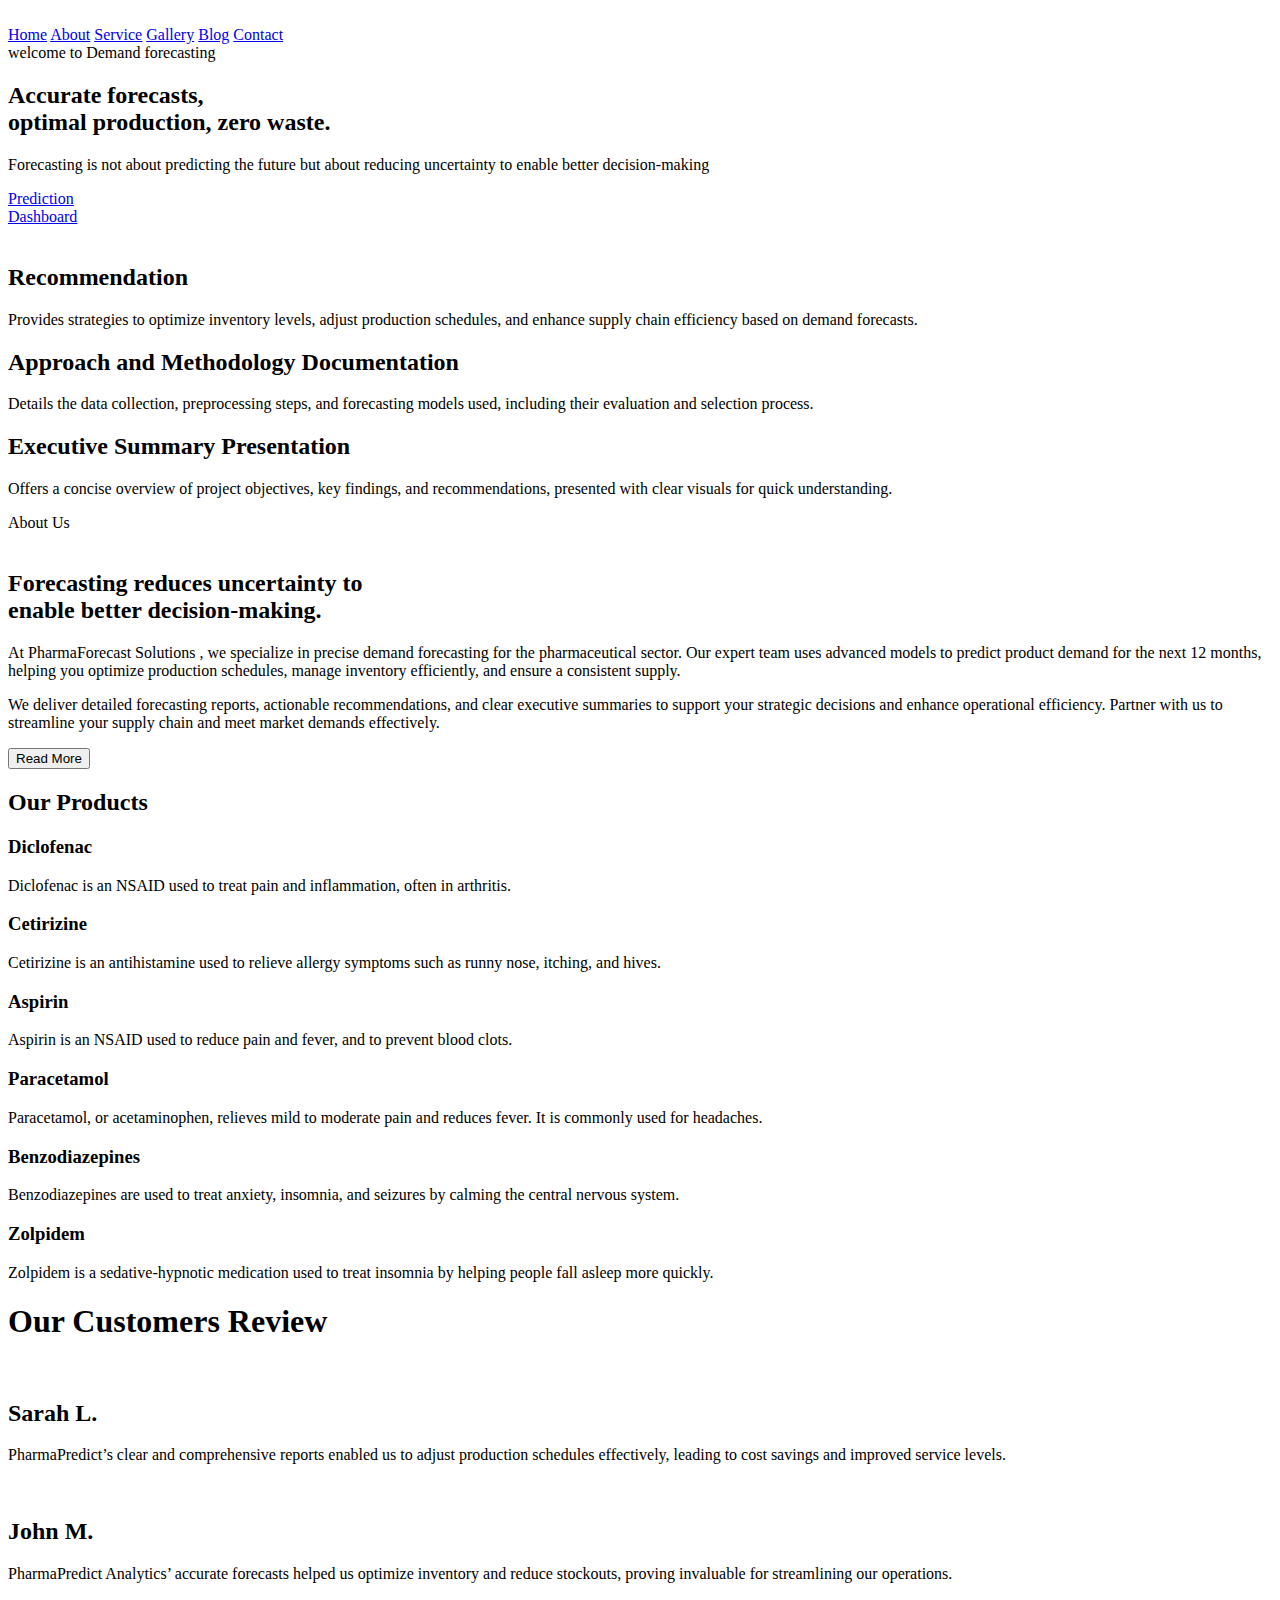
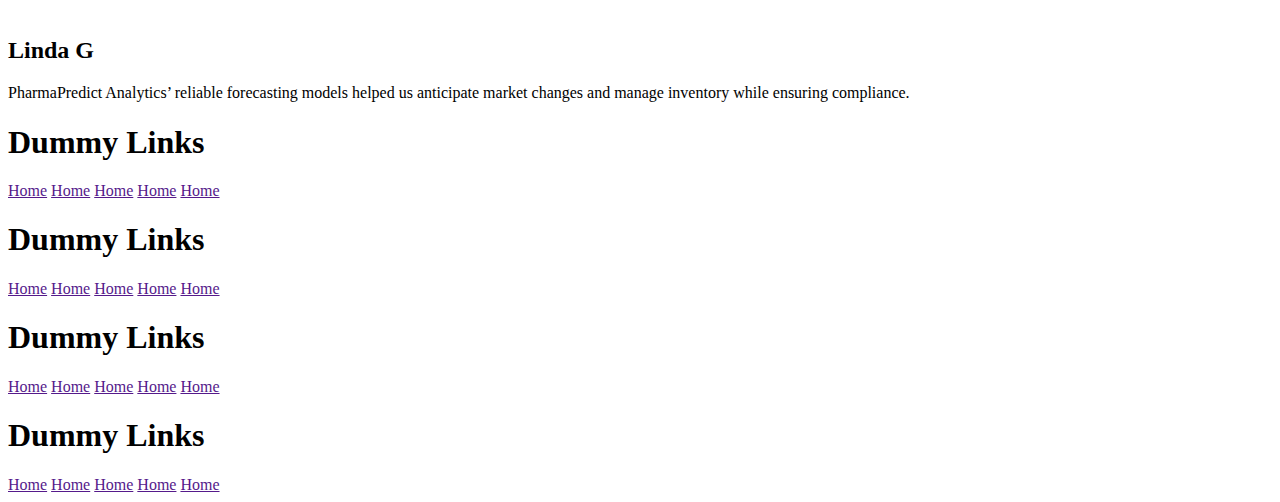
==== templates/index.html @ ecd3c29d "uploads" ====
<!DOCTYPE html>
<html lang="en">

<head>
    <meta charset="UTF-8">
    <meta name="viewport" content="width=device-width, initial-scale=1.0">
    <title>Demand Forecasting Website</title>

    <script src="https://kit.fontawesome.com/c1df782baf.js"></script>
    <link rel='stylesheet' href='https://cdn-uicons.flaticon.com/2.1.0/uicons-thin-rounded/css/uicons-thin-rounded.css'>
    <link rel='stylesheet'
        href='https://cdn-uicons.flaticon.com/2.1.0/uicons-regular-rounded/css/uicons-regular-rounded.css'>
    <link rel="stylesheet" href='C:\Users\shari\OneDrive\Desktop\Demand web\static\mainstyle.css'>

</head>

<body>

    <header>

        <div class="logo"><img src="C:\Users\shari\OneDrive\Desktop\Demand web\images\logo3.png" alt=""></div>

        <nav class="navbar">
            <a href="#Home">Home</a>
            <a href="#Home">About</a>
            <a href="#Home">Service</a>
            <a href="#Home">Gallery</a>
            <a href="#Home">Blog</a>
            <a href="#Home">Contact</a>
        </nav>

       

    </header>

    <!-- header section ended -->

    <!-- Home section started -->

    <div class="main-home">

        <div class="home">
            <div class="home-left-content">
                <span>welcome to Demand forecasting </span>
                <h2>Accurate forecasts, <br> optimal production, zero waste.</h2>
                <p class="lorem">Forecasting is not about predicting the future but about reducing uncertainty to enable
                    better decision-making</p>

                <div class="home-btn">
                    <a href="http://127.0.0.1:5000/">Prediction</a>
                    <!-- <a class="homebtnsec" href="">Prediction</a> -->
                </div>
                <div class="home-btn">
                    <a
                        href="https://app.powerbi.com/groups/me/reports/99a408a9-e385-4f42-877f-4840efb2e6ac/28f6c0be305ba81ad8db?experience=power-bi">Dashboard</a>
                    <!-- <a class="homebtnsec" href="">Prediction</a> -->
                </div>

            </div>

            <div class="home-right-content">
                <img src="C:\Users\shari\OneDrive\Desktop\Demand web\images\output-onlinegiftools (2).gif" alt="">
            </div>
        </div>
    </div>


    <div class="technology">
        <div class="main-technology">

            <div class="inner-technology">
                <span></span>
                <i class="fi fi-tr-hands-heart"></i>
                <h2>Recommendation </h2>
                <p>Provides strategies to optimize inventory levels, adjust production schedules, and enhance supply
                    chain efficiency based on demand forecasts.</p>
            </div>

            <div class="inner-technology">
                <span></span>
                <i class="fi fi-rr-doctor"></i>
                <h2>Approach and Methodology Documentation</h2>
                <p>Details the data collection, preprocessing steps, and forecasting models used, including their
                    evaluation and selection process.</p>
            </div>

            <div class="inner-technology">
                <span></span>
                <i class="fi fi-tr-user-md"></i>
                <h2>Executive Summary Presentation</h2>
                <p>Offers a concise overview of project objectives, key findings, and recommendations, presented with
                    clear visuals for quick understanding.</p>
            </div>


        </div>
    </div>

    <!-- home section ends -->

    <!-- About us section started -->

    <div class="main-about">

        <div class="about-heading">About Us</div>

        <div class="inner-main-about">
            <div class="about-inner-content-left">
                <img src="C:\Users\shari\OneDrive\Desktop\Demand web\images\about1.png" alt="">
            </div>

            <div class="about-inner-content">
                <div class="about-right-content">
                    <h2>Forecasting reduces uncertainty to <br> enable better decision-making. </h2>
                    <p>At PharmaForecast Solutions , we specialize in precise demand forecasting for the pharmaceutical
                        sector. Our expert team uses advanced models to predict product demand for the next 12 months,
                        helping you optimize production schedules, manage inventory efficiently, and ensure a consistent
                        supply. </p>
                    <p class="aboutsec-content">
                        We deliver detailed forecasting reports, actionable recommendations, and clear executive
                        summaries to support your strategic decisions and enhance operational efficiency. Partner with
                        us to streamline your supply chain and meet market demands effectively.
                    </p>
                    <button class="aboutbtn">Read More</button>
                </div>
            </div>
        </div>
    </div>

    <!-- About us section ends -->

    <!-- our doctors -->



    <!-- our doctors ended -->

    <!-- our services -->

    <div class="our-service">
        <div class="service-heading">
            <h2>Our Products</h2>
        </div>

        <div class="main-services">
            <div class="inner-services">
                <div class="service-icon">
                    <i class="fa-solid fa-truck-medical"></i>
                </div>
                <h3>Diclofenac</h3>
                <p>
                    Diclofenac is an NSAID used to treat pain and inflammation, often in arthritis.</p>
            </div>

            <div class="inner-services">
                <div class="service-icon">
                    <i class="fa-solid fa-user-doctor"></i>
                </div>
                <h3>Cetirizine</h3>
                <p>
                    Cetirizine is an antihistamine used to relieve allergy symptoms such as runny nose, itching, and
                    hives.</p>
            </div>

            <div class="inner-services">
                <div class="service-icon">
                    <i class="fa-regular fa-heart"></i>
                </div>
                <h3>Aspirin</h3>
                <p>Aspirin is an NSAID used to reduce pain and fever, and to prevent blood clots.</p>
            </div>

            <div class="inner-services">
                <div class="service-icon">
                    <i class="fa-solid fa-notes-medical"></i>
                </div>
                <h3>Paracetamol</h3>
                <p>Paracetamol, or acetaminophen, relieves mild to moderate pain and reduces fever. It is commonly used
                    for headaches.</p>
            </div>

            <div class="inner-services">
                <div class="service-icon">
                    <i class="fa-solid fa-list-check"></i>
                </div>
                <h3>Benzodiazepines</h3>
                <p>Benzodiazepines are used to treat anxiety, insomnia, and seizures by calming the central nervous
                    system.</p>
            </div>

            <div class="inner-services">
                <div class="service-icon">
                    <i class="fa-solid fa-user-doctor"></i>
                </div>
                <h3>Zolpidem</h3>
                <p>
                    Zolpidem is a sedative-hypnotic medication used to treat insomnia by helping people fall asleep more
                    quickly.</p>
            </div>

            <!-- <div class="inner-services">
                <div class="service-icon">
                    <i class="fa-solid fa-user-doctor"></i>
                </div>
                <h3>Salbutamol</h3>
                <p>
                    Salbutamol is a bronchodilator used to relieve symptoms of asthma and chronic obstructive pulmonary disease (COPD)</p>
            </div>

            <div class="inner-services">
                <div class="service-icon">
                    <i class="fa-solid fa-user-doctor"></i>
                </div>
                <h3>Cetirizine</h3>
                <p>
                    Cetirizine is an antihistamine used to relieve allergy symptoms such as runny nose, itching, and hives.</p>
            </div>

            <div class="inner-services">
                <div class="service-icon">
                    <i class="fa-solid fa-user-doctor"></i>
                </div>
                <h3>Season</h3>
                <p>
                    Seasons impact pharmaceutical demand by influencing health issues like flu and allergies. This affects production and inventory planning.</p>
            </div> -->
        </div>
    </div>

    <!-- our services ended -->

    <!-- customer review -->

    <div class="main-review">
        <section>
            <div class="review-heading">
                <h1>Our Customers Review</h1>
            </div>

            <div class="main-inner-review">

                <div class="review-inner-content">

                    <div class="review-box">
                        <img src="C:\Users\shari\OneDrive\Desktop\Demand web\images\pic1.png" alt="">

                        <h2>Sarah L.</h2>
                        <div class="review-stars">
                            <i class="fa-solid fa-star"></i>
                            <i class="fa-solid fa-star"></i>
                            <i class="fa-solid fa-star"></i>
                            <i class="fa-solid fa-star"></i>
                            <i class="fa-regular fa-star"></i>
                        </div>

                        <div class="review-text">
                            <p>PharmaPredict’s clear and comprehensive reports enabled us to adjust production schedules
                                effectively, leading to cost savings and improved service levels.</p>
                        </div>

                    </div>

                    <div class="review-box">
                        <img src="C:\Users\shari\OneDrive\Desktop\Demand web\images\pic2.png" alt="">

                        <h2>John M.</h2>
                        <div class="review-stars">
                            <i class="fa-solid fa-star"></i>
                            <i class="fa-solid fa-star"></i>
                            <i class="fa-solid fa-star"></i>
                            <i class="fa-solid fa-star"></i>
                            <i class="fa-regular fa-star"></i>
                        </div>

                        <div class="review-text">
                            <p>PharmaPredict Analytics’ accurate forecasts helped us optimize inventory and reduce
                                stockouts, proving invaluable for streamlining our operations.</p>
                        </div>

                    </div>

                    <div class="review-box">
                        <img src="C:\Users\shari\OneDrive\Desktop\Demand web\images\pic3.png" alt="">

                        <h2>Linda G</h2>
                        <div class="review-stars">
                            <i class="fa-solid fa-star"></i>
                            <i class="fa-solid fa-star"></i>
                            <i class="fa-solid fa-star"></i>
                            <i class="fa-solid fa-star"></i>
                            <i class="fa-regular fa-star"></i>
                        </div>

                        <div class="review-text">
                            <p>PharmaPredict Analytics’ reliable forecasting models helped us anticipate market changes
                                and manage inventory while ensuring compliance.</p>
                        </div>

                    </div>

                </div>

            </div>
        </section>
    </div>

    <!-- customer review -->


    <!-- footer -->

    <div class="main-footer">
        <div class="footer-inner">
            <div class="footer-content">
                <h1>Dummy Links</h1>
                <div class="link">
                    <a href="">Home</a>
                    <a href="">Home</a>
                    <a href="">Home</a>
                    <a href="">Home</a>
                    <a href="">Home</a>
                </div>
            </div>



            <div class="footer-content">
                <h1>Dummy Links</h1>
                <div class="link">
                    <a href="">Home</a>
                    <a href="">Home</a>
                    <a href="">Home</a>
                    <a href="">Home</a>
                    <a href="">Home</a>
                </div>
            </div>

            <div class="footer-content">
                <h1>Dummy Links</h1>
                <div class="link">
                    <a href="">Home</a>
                    <a href="">Home</a>
                    <a href="">Home</a>
                    <a href="">Home</a>
                    <a href="">Home</a>
                </div>
            </div>

            <div class="footer-content">
                <h1>Dummy Links</h1>
                <div class="link">
                    <a href="">Home</a>
                    <a href="">Home</a>
                    <a href="">Home</a>
                    <a href="">Home</a>
                    <a href="">Home</a>
                </div>
            </div>
        </div>
    </div>

    <!-- footer ended -->


    <script src="/static/script.js"></script>

</body>

</html>
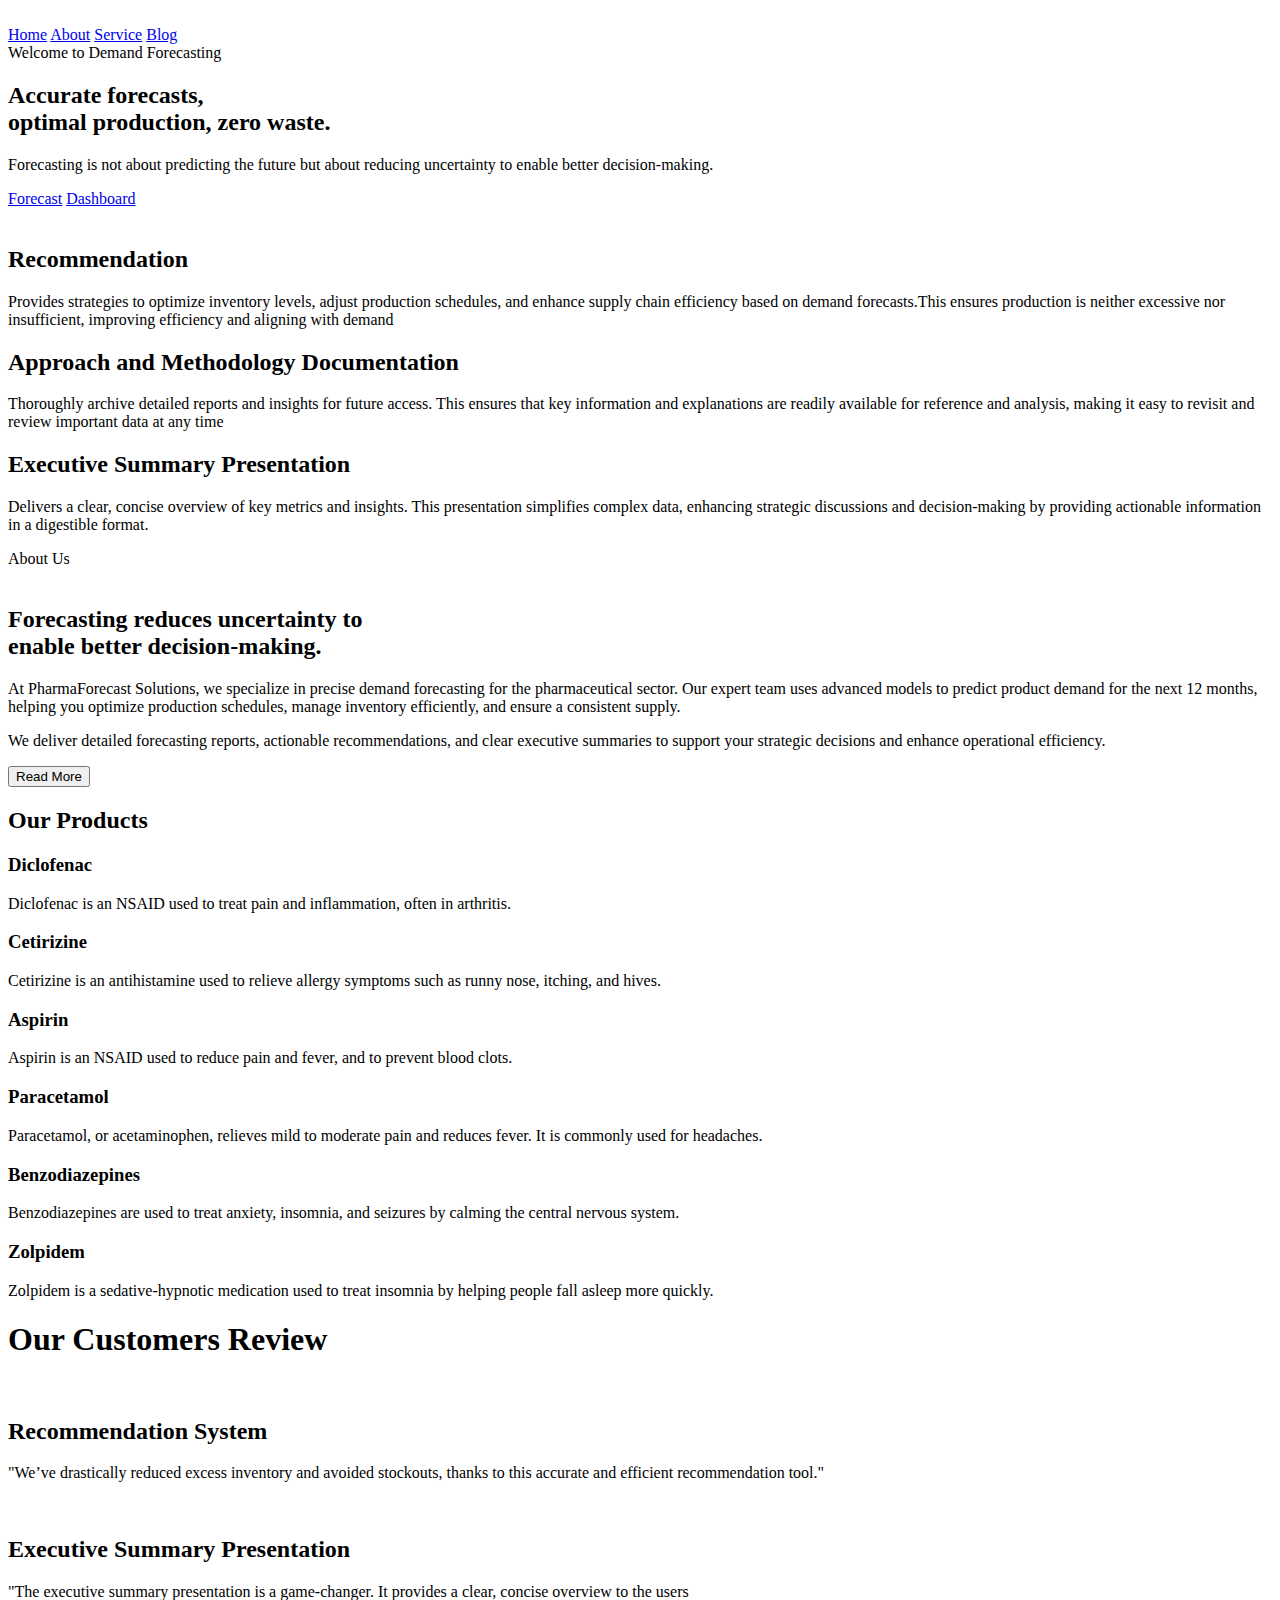
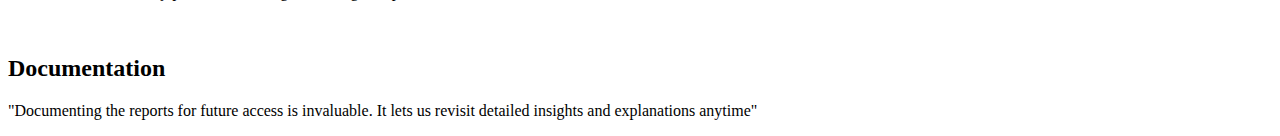
==== commit df4ddf8f: "source" ====
--- a/templates/index.html
+++ b/templates/index.html
@@ -4,122 +4,148 @@
 <head>
     <meta charset="UTF-8">
     <meta name="viewport" content="width=device-width, initial-scale=1.0">
-    <title>Demand Forecasting Website</title>
+    <title>Hospital management website</title>
 
     <script src="https://kit.fontawesome.com/c1df782baf.js"></script>
     <link rel='stylesheet' href='https://cdn-uicons.flaticon.com/2.1.0/uicons-thin-rounded/css/uicons-thin-rounded.css'>
     <link rel='stylesheet'
         href='https://cdn-uicons.flaticon.com/2.1.0/uicons-regular-rounded/css/uicons-regular-rounded.css'>
-    <link rel="stylesheet" href='C:\Users\shari\OneDrive\Desktop\Demand web\static\mainstyle.css'>
-
+    <link rel="stylesheet" href="C:\Users\shari\Downloads\Demand web\static\mainstyle.css">
+
+    <style>
+        .container {
+            display: flex;
+            align-items: center;
+            gap: 20px;
+            position: relative;
+        }
+
+        .video-container {
+            position: relative;
+            display: inline-block;
+            width: 170px;
+            /* Adjust video width here */
+            height: 150px;
+            /* Adjust video height here */
+        }
+
+        .close-button {
+            position: absolute;
+            top: 5px;
+            right: 5px;
+            background-color: rgba(0, 0, 0, 0.7);
+            color: white;
+            border: none;
+            font-size: 18px;
+            cursor: pointer;
+            padding: 2px 5px;
+            z-index: 10;
+        }
+
+        .close-button:hover {
+            background-color: rgba(0, 0, 0, 0.9);
+        }
+
+        video {
+            display: none;
+        }
+    </style>
 </head>
 
 <body>
 
     <header>
-
-        <div class="logo"><img src="C:\Users\shari\OneDrive\Desktop\Demand web\images\logo3.png" alt=""></div>
-
+        <div class="logo"><img src="C:\Users\shari\Downloads\Demand web\images\logo3.png" alt=""></div>
         <nav class="navbar">
             <a href="#Home">Home</a>
-            <a href="#Home">About</a>
-            <a href="#Home">Service</a>
-            <a href="#Home">Gallery</a>
-            <a href="#Home">Blog</a>
-            <a href="#Home">Contact</a>
+            <a href="#About">About</a>
+            <a href="#Service">Service</a>
+            <a href="#Blog">Blog</a>
+            <!-- <a href="#Home">Gallery</a>
+            <a href="#Home">Contact</a> -->
         </nav>
-
-       
-
+        <!-- <div class="right-icons">
+            <div id="menu-bars" class="fas fa-bars"></div>
+            <div class="btn">Login</div>
+        </div> -->
     </header>
 
     <!-- header section ended -->
 
     <!-- Home section started -->
 
-    <div class="main-home">
-
+    <div class="main-home" id="Home">
         <div class="home">
             <div class="home-left-content">
-                <span>welcome to Demand forecasting </span>
+                <span>Welcome to Demand Forecasting</span>
                 <h2>Accurate forecasts, <br> optimal production, zero waste.</h2>
                 <p class="lorem">Forecasting is not about predicting the future but about reducing uncertainty to enable
-                    better decision-making</p>
+                    better decision-making.</p>
 
                 <div class="home-btn">
-                    <a href="http://127.0.0.1:5000/">Prediction</a>
-                    <!-- <a class="homebtnsec" href="">Prediction</a> -->
-                </div>
-                <div class="home-btn">
-                    <a
-                        href="https://app.powerbi.com/groups/me/reports/99a408a9-e385-4f42-877f-4840efb2e6ac/28f6c0be305ba81ad8db?experience=power-bi">Dashboard</a>
-                    <!-- <a class="homebtnsec" href="">Prediction</a> -->
-                </div>
-
+                    <a href="http://127.0.0.1:5000/">Forecast</a>
+                    <a class="homebtnsec"
+                        href="https://app.powerbi.com/groups/me/reports/8f3ab96a-f054-4a93-98be-0a5dbfd3fa13/ReportSectioneb7a8eb724474dddb5d4?experience=power-bi">Dashboard</a>
+
+
+                </div>
             </div>
 
             <div class="home-right-content">
-                <img src="C:\Users\shari\OneDrive\Desktop\Demand web\images\output-onlinegiftools (2).gif" alt="">
-            </div>
-        </div>
-    </div>
-
+                <img src="C:\Users\shari\Downloads\Demand web\images\output-onlinegiftools (2).gif" alt="">
+            </div>
+        </div>
+    </div>
 
     <div class="technology">
         <div class="main-technology">
-
             <div class="inner-technology">
                 <span></span>
                 <i class="fi fi-tr-hands-heart"></i>
-                <h2>Recommendation </h2>
+                <h2>Recommendation</h2>
                 <p>Provides strategies to optimize inventory levels, adjust production schedules, and enhance supply
-                    chain efficiency based on demand forecasts.</p>
+                    chain efficiency based on demand forecasts.This ensures production is neither excessive nor
+                    insufficient, improving efficiency and aligning with demand</p>
             </div>
 
             <div class="inner-technology">
                 <span></span>
                 <i class="fi fi-rr-doctor"></i>
                 <h2>Approach and Methodology Documentation</h2>
-                <p>Details the data collection, preprocessing steps, and forecasting models used, including their
-                    evaluation and selection process.</p>
+                <p>Thoroughly archive detailed reports and insights for future access. This ensures that key information
+                    and explanations are readily available for reference and analysis, making it easy to revisit and
+                    review important data at any time</p>
             </div>
 
             <div class="inner-technology">
                 <span></span>
                 <i class="fi fi-tr-user-md"></i>
                 <h2>Executive Summary Presentation</h2>
-                <p>Offers a concise overview of project objectives, key findings, and recommendations, presented with
-                    clear visuals for quick understanding.</p>
-            </div>
-
-
-        </div>
-    </div>
-
-    <!-- home section ends -->
-
-    <!-- About us section started -->
-
-    <div class="main-about">
-
+                <p>Delivers a clear, concise overview of key metrics and insights. This presentation simplifies complex
+                    data, enhancing strategic discussions and decision-making by providing actionable information in a
+                    digestible format.</p>
+            </div>
+        </div>
+    </div>
+
+    <!-- About us section starts -->
+
+    <div class="main-about" id="About">
         <div class="about-heading">About Us</div>
-
         <div class="inner-main-about">
             <div class="about-inner-content-left">
-                <img src="C:\Users\shari\OneDrive\Desktop\Demand web\images\about1.png" alt="">
-            </div>
-
+                <img src="C:\Users\shari\Downloads\Demand web\images\output-onlinegiftools (3).gif" alt="">
+            </div>
             <div class="about-inner-content">
                 <div class="about-right-content">
                     <h2>Forecasting reduces uncertainty to <br> enable better decision-making. </h2>
-                    <p>At PharmaForecast Solutions , we specialize in precise demand forecasting for the pharmaceutical
+                    <p>At PharmaForecast Solutions, we specialize in precise demand forecasting for the pharmaceutical
                         sector. Our expert team uses advanced models to predict product demand for the next 12 months,
                         helping you optimize production schedules, manage inventory efficiently, and ensure a consistent
                         supply. </p>
                     <p class="aboutsec-content">
                         We deliver detailed forecasting reports, actionable recommendations, and clear executive
-                        summaries to support your strategic decisions and enhance operational efficiency. Partner with
-                        us to streamline your supply chain and meet market demands effectively.
+                        summaries to support your strategic decisions and enhance operational efficiency.
                     </p>
                     <button class="aboutbtn">Read More</button>
                 </div>
@@ -129,15 +155,9 @@
 
     <!-- About us section ends -->
 
-    <!-- our doctors -->
-
-
-
-    <!-- our doctors ended -->
-
-    <!-- our services -->
-
-    <div class="our-service">
+    <!-- Our services section starts -->
+
+    <div class="our-service" id="Service">
         <div class="service-heading">
             <h2>Our Products</h2>
         </div>
@@ -148,8 +168,7 @@
                     <i class="fa-solid fa-truck-medical"></i>
                 </div>
                 <h3>Diclofenac</h3>
-                <p>
-                    Diclofenac is an NSAID used to treat pain and inflammation, often in arthritis.</p>
+                <p>Diclofenac is an NSAID used to treat pain and inflammation, often in arthritis.</p>
             </div>
 
             <div class="inner-services">
@@ -157,8 +176,7 @@
                     <i class="fa-solid fa-user-doctor"></i>
                 </div>
                 <h3>Cetirizine</h3>
-                <p>
-                    Cetirizine is an antihistamine used to relieve allergy symptoms such as runny nose, itching, and
+                <p>Cetirizine is an antihistamine used to relieve allergy symptoms such as runny nose, itching, and
                     hives.</p>
             </div>
 
@@ -193,58 +211,26 @@
                     <i class="fa-solid fa-user-doctor"></i>
                 </div>
                 <h3>Zolpidem</h3>
-                <p>
-                    Zolpidem is a sedative-hypnotic medication used to treat insomnia by helping people fall asleep more
+                <p>Zolpidem is a sedative-hypnotic medication used to treat insomnia by helping people fall asleep more
                     quickly.</p>
             </div>
-
-            <!-- <div class="inner-services">
-                <div class="service-icon">
-                    <i class="fa-solid fa-user-doctor"></i>
-                </div>
-                <h3>Salbutamol</h3>
-                <p>
-                    Salbutamol is a bronchodilator used to relieve symptoms of asthma and chronic obstructive pulmonary disease (COPD)</p>
-            </div>
-
-            <div class="inner-services">
-                <div class="service-icon">
-                    <i class="fa-solid fa-user-doctor"></i>
-                </div>
-                <h3>Cetirizine</h3>
-                <p>
-                    Cetirizine is an antihistamine used to relieve allergy symptoms such as runny nose, itching, and hives.</p>
-            </div>
-
-            <div class="inner-services">
-                <div class="service-icon">
-                    <i class="fa-solid fa-user-doctor"></i>
-                </div>
-                <h3>Season</h3>
-                <p>
-                    Seasons impact pharmaceutical demand by influencing health issues like flu and allergies. This affects production and inventory planning.</p>
-            </div> -->
-        </div>
-    </div>
-
-    <!-- our services ended -->
-
-    <!-- customer review -->
-
-    <div class="main-review">
+        </div>
+    </div>
+
+    <!-- Our services section ends -->
+
+    <!-- Customer review section starts -->
+
+    <div class="main-review" id="Blog">
         <section>
             <div class="review-heading">
                 <h1>Our Customers Review</h1>
             </div>
-
             <div class="main-inner-review">
-
                 <div class="review-inner-content">
-
                     <div class="review-box">
-                        <img src="C:\Users\shari\OneDrive\Desktop\Demand web\images\pic1.png" alt="">
-
-                        <h2>Sarah L.</h2>
+                        <img src="C:\Users\shari\Downloads\Demand web\images\recommendation.jpeg" alt="">
+                        <h2>Recommendation System</h2>
                         <div class="review-stars">
                             <i class="fa-solid fa-star"></i>
                             <i class="fa-solid fa-star"></i>
@@ -252,18 +238,15 @@
                             <i class="fa-solid fa-star"></i>
                             <i class="fa-regular fa-star"></i>
                         </div>
-
                         <div class="review-text">
-                            <p>PharmaPredict’s clear and comprehensive reports enabled us to adjust production schedules
-                                effectively, leading to cost savings and improved service levels.</p>
-                        </div>
-
+                            <p>"We’ve drastically reduced excess inventory and avoided stockouts, thanks to this
+                                accurate and efficient recommendation tool."</p>
+                        </div>
                     </div>
 
                     <div class="review-box">
-                        <img src="C:\Users\shari\OneDrive\Desktop\Demand web\images\pic2.png" alt="">
-
-                        <h2>John M.</h2>
+                        <img src="C:\Users\shari\Downloads\Demand web\images\training.jpeg" alt="">
+                        <h2>Executive Summary Presentation</h2>
                         <div class="review-stars">
                             <i class="fa-solid fa-star"></i>
                             <i class="fa-solid fa-star"></i>
@@ -271,18 +254,16 @@
                             <i class="fa-solid fa-star"></i>
                             <i class="fa-regular fa-star"></i>
                         </div>
-
                         <div class="review-text">
-                            <p>PharmaPredict Analytics’ accurate forecasts helped us optimize inventory and reduce
-                                stockouts, proving invaluable for streamlining our operations.</p>
-                        </div>
-
+                            <p>
+                                "The executive summary presentation is a game-changer. It
+                                provides a clear, concise overview to the users</p>
+                        </div>
                     </div>
 
                     <div class="review-box">
-                        <img src="C:\Users\shari\OneDrive\Desktop\Demand web\images\pic3.png" alt="">
-
-                        <h2>Linda G</h2>
+                        <img src="C:\Users\shari\Downloads\Demand web\images\folder.jpeg" alt="">
+                        <h2>Documentation</h2>
                         <div class="review-stars">
                             <i class="fa-solid fa-star"></i>
                             <i class="fa-solid fa-star"></i>
@@ -290,79 +271,39 @@
                             <i class="fa-solid fa-star"></i>
                             <i class="fa-regular fa-star"></i>
                         </div>
-
                         <div class="review-text">
-                            <p>PharmaPredict Analytics’ reliable forecasting models helped us anticipate market changes
-                                and manage inventory while ensuring compliance.</p>
-                        </div>
-
+                            <p>"Documenting the reports for future access is invaluable. It lets us revisit detailed
+                                insights and explanations anytime"</p>
+                        </div>
                     </div>
-
-                </div>
-
+                </div>
             </div>
         </section>
     </div>
 
-    <!-- customer review -->
-
-
-    <!-- footer -->
-
-    <div class="main-footer">
-        <div class="footer-inner">
-            <div class="footer-content">
-                <h1>Dummy Links</h1>
-                <div class="link">
-                    <a href="">Home</a>
-                    <a href="">Home</a>
-                    <a href="">Home</a>
-                    <a href="">Home</a>
-                    <a href="">Home</a>
-                </div>
-            </div>
-
-
-
-            <div class="footer-content">
-                <h1>Dummy Links</h1>
-                <div class="link">
-                    <a href="">Home</a>
-                    <a href="">Home</a>
-                    <a href="">Home</a>
-                    <a href="">Home</a>
-                    <a href="">Home</a>
-                </div>
-            </div>
-
-            <div class="footer-content">
-                <h1>Dummy Links</h1>
-                <div class="link">
-                    <a href="">Home</a>
-                    <a href="">Home</a>
-                    <a href="">Home</a>
-                    <a href="">Home</a>
-                    <a href="">Home</a>
-                </div>
-            </div>
-
-            <div class="footer-content">
-                <h1>Dummy Links</h1>
-                <div class="link">
-                    <a href="">Home</a>
-                    <a href="">Home</a>
-                    <a href="">Home</a>
-                    <a href="">Home</a>
-                    <a href="">Home</a>
-                </div>
-            </div>
-        </div>
-    </div>
-
-    <!-- footer ended -->
-
+    <!-- Customer review section ends -->
+
+    <!-- Footer section starts -->
+    <!-- Footer section ends -->
 
     <script src="/static/script.js"></script>
+    <script>
+        document.getElementById('dashboardButton').addEventListener('click', function () {
+            var video = document.getElementById('dashboardVideo');
+            var closeButton = document.getElementById('closeButton');
+            video.style.display = 'block';
+            closeButton.style.display = 'block';
+            video.play();
+        });
+
+        document.getElementById('closeButton').addEventListener('click', function () {
+            var video = document.getElementById('dashboardVideo');
+            var closeButton = document.getElementById('closeButton');
+            video.pause();
+            video.style.display = 'none';
+            closeButton.style.display = 'none';
+        });
+    </script>
 
 </body>
 
